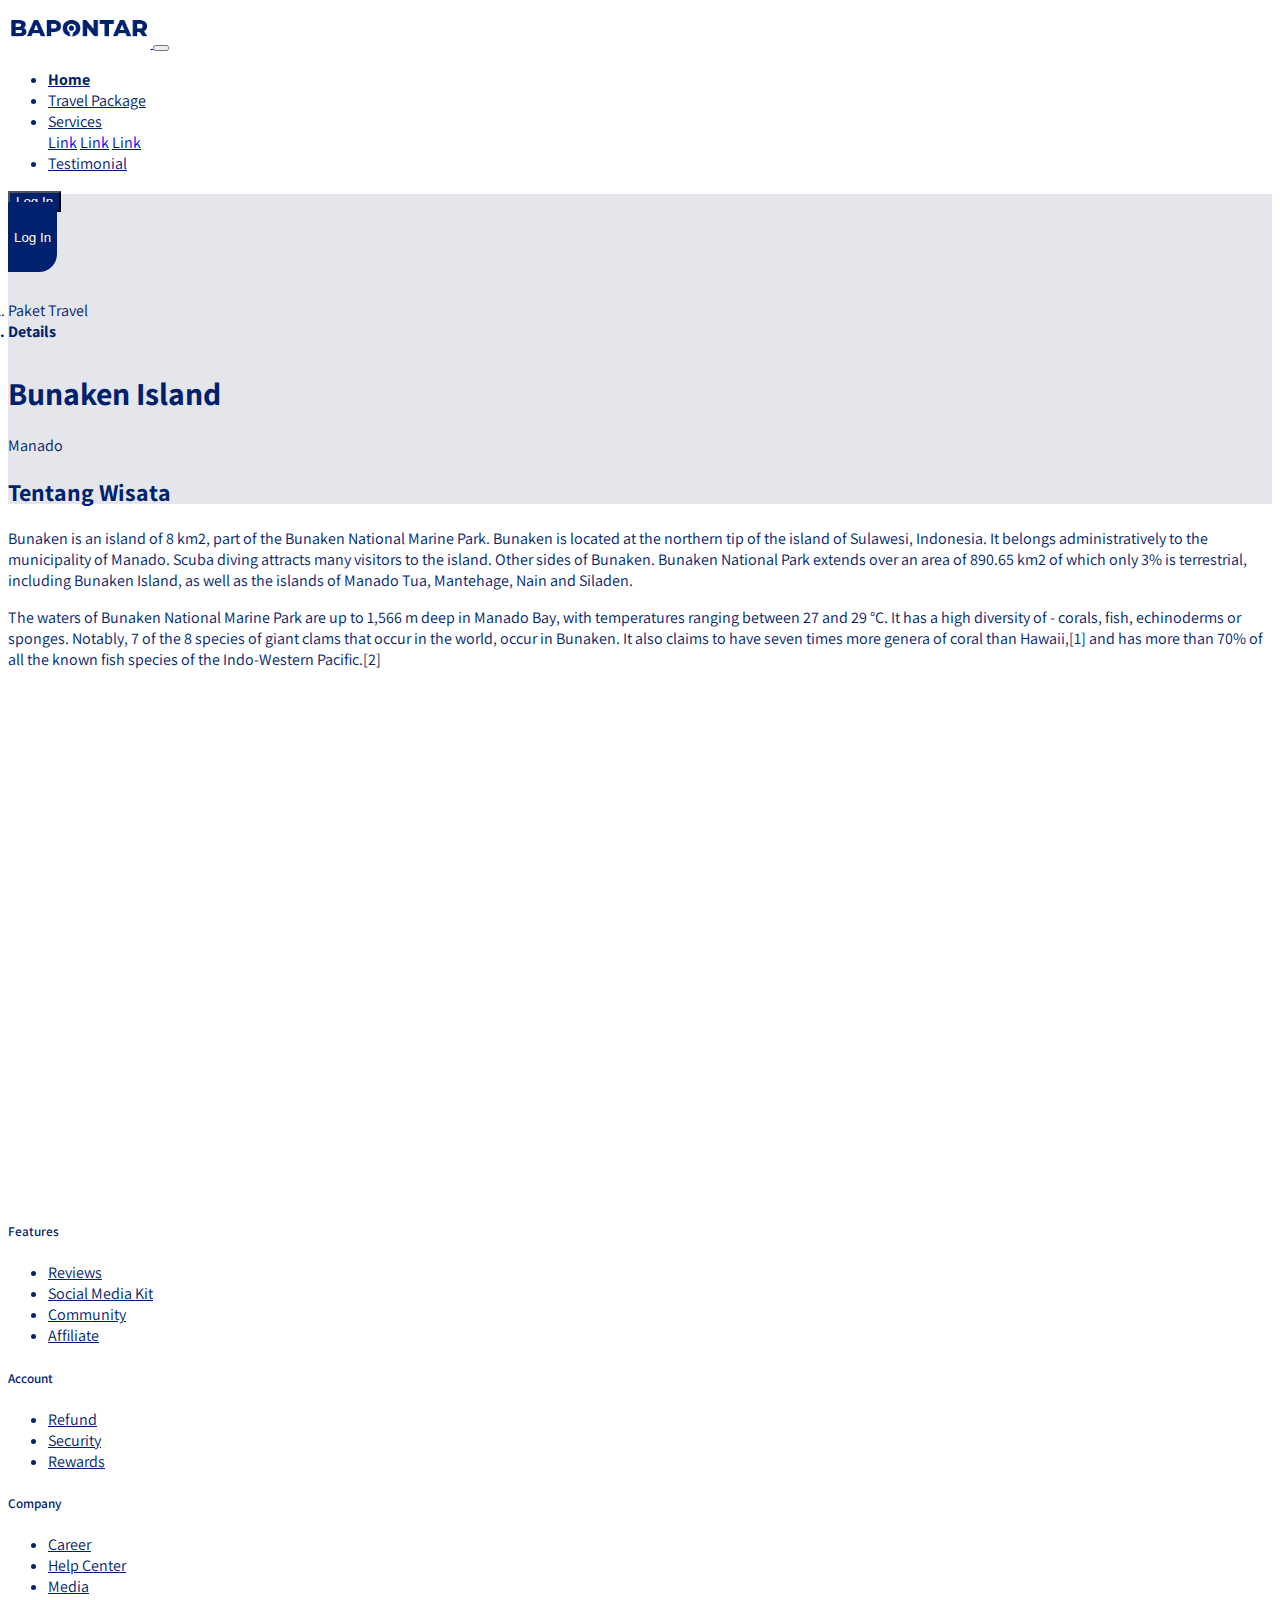
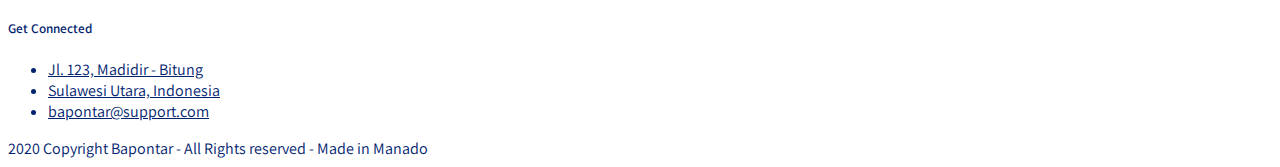
==== details.html @ 903a6eda "detail page part 1" ====
<!DOCTYPE html>
<html lang="en">
<head>
    <meta charset="UTF-8">
    <meta name="viewport" content="width=device-width, initial-scale=1.0">
    <title>Bapontar</title>
    <link href="https://fonts.googleapis.com/css2?family=Assistant:wght@200;300;400;600;700;800&family=Playfair+Display:ital,wght@0,400;0,500;0,600;0,700;0,800;0,900;1,400;1,500;1,600;1,700;1,800;1,900&display=swap" rel="stylesheet">
    <link rel="stylesheet" href="frontend/css/bootstrap.css"/>
    <link rel="stylesheet" href="frontend/scss/main.css"/>
</head>
<body class="bg-light">

    <!-- NAVBAR -->
    <div class="container">
        <nav class="row navbar navbar-expand-lg navbar-light bg-white">
            <a href="#" class="navbar-brand">
                <img src="frontend/images/LOGO@2x.png" alt="Logo"/>
            </a>
            <button class="navbar-toggler navbar-toggler-right" type="button" data-toggle="collapse" data-target="#navb">
                <span class="navbar-toggler-icon"></span>
            </button>

            <div class="collapse navbar-collapse" id="navb">
                <ul class="navbar-nav ml-auto mr-3">
                    <li class="nav-item mx-md-2">
                        <a href="#" class="nav-link active">Home</a>
                    </li>
                    <li class="nav-item mx-md-2">
                        <a href="#" class="nav-link">Travel Package</a>
                    </li>
                    <li class="nav-item dropdown">
                        <a href="#" class="nav-link dropdown-toggle" id="navbardrop" data-toggle="dropdown">Services</a>
                        <div class="dropdown-menu">
                            <a href="#" class="dropdown-item">Link</a>
                            <a href="#" class="dropdown-item">Link</a>
                            <a href="#" class="dropdown-item">Link</a>
                        </div>
                    </li>
                    <li class="nav-item mx-md-2">
                        <a href="#" class="nav-link">Testimonial</a>
                    </li>
                </ul>

                <!--MOBILE BUTTON-->
                <form action="" class="form-inline d-sm-block d-md-none">
                    <button class="btn btn-login my-2 my-sm-0 btn-info">
                        Log In
                    </button>
                </form>

                <!--DESKTOP BUTTON-->
                <form action="" class="form-inline my-2 my-lg-0 d-none d-md-block">
                    <button class="btn btn-login btn-navbar-desktop my-2 my-sm-0 px-4 btn-info">
                        Log In
                    </button>
                </form>
            </div>
        </nav>
    </div>

    <!-- MAIN -->
    <main>
        <section class="section-details-header"></section>
        <section class="section-details-content">
            <div class="container">
                <div class="row">
                    <div class="col p-0">
                        <nav>
                            <ol class="breadcrumb">
                                <li class="breadcrumb-item">
                                    Paket Travel
                                </li>
                                <li class="breadcrumb-item active">
                                    Details
                                </li>
                            </ol>
                        </nav>
                    </div>
                </div>
                <div class="row">
                    <div class="col-lg-8 pl-lg-0">
                        <div class="card card-details">
                            <h1>Bunaken Island</h1>
                            <p>Manado</p>
                            <div class="gallery">

                            </div>
                            <h2>Tentang Wisata</h2>
                            <p>Bunaken is an island of 8 km2, part of the Bunaken National Marine Park. Bunaken is located at the northern tip of the island of Sulawesi, Indonesia. It belongs administratively to the municipality of Manado. Scuba diving attracts many visitors to the island.
                                Other sides of Bunaken.
                                Bunaken National Park extends over an area of 890.65 km2 of which only 3% is terrestrial, including Bunaken Island, as well as the islands of Manado Tua, Mantehage, Nain and Siladen.
                            </p>
                            <p>
                                The waters of Bunaken National Marine Park are up to 1,566 m deep in Manado Bay, with temperatures ranging between 27 and 29 °C. It has a high diversity of - corals, fish, echinoderms or sponges. Notably, 7 of the 8 species of giant clams that occur in the world, occur in Bunaken. It also claims to have seven times more genera of coral than Hawaii,[1] and has more than 70% of all the known fish species of the Indo-Western Pacific.[2]
                            </p>
                            <!-- ADA 1 BAGIAN DILEWATI DI VIDEO DETAILS PAGE -->
                        </div>
                    </div>
                </div>
            </div>
        </section>
    </main>

    <!-- FOOTER -->
    <footer class="section-footer mt-5 mb-4 border-top">
        <div class="container pt-5 pb-5">
            <div class="row justify-content-center">
                <div class="col-12">
                    <div class="row">

                        <div class="col-12 col-md-4 col-lg-3">
                            <h5>Features</h5>
                            <ul class="list-unstyled">
                                <li><a href="#">Reviews</a></li>
                                <li><a href="#">Social Media Kit</a></li>
                                <li><a href="#">Community</a></li>
                                <li><a href="#">Affiliate</a></li>
                            </ul>
                        </div>

                        <div class="col-12 col-md-4 col-lg-3">
                            <h5>Account</h5>
                            <ul class="list-unstyled">
                                <li><a href="#">Refund</a></li>
                                <li><a href="#">Security</a></li>
                                <li><a href="#">Rewards</a></li>
                            </ul>
                        </div>

                        <div class="col-12 col-md-4 col-lg-3">
                            <h5>Company</h5>
                            <ul class="list-unstyled">
                                <li><a href="#">Career</a></li>
                                <li><a href="#">Help Center</a></li>
                                <li><a href="#">Media</a></li>
                            </ul>
                        </div>

                        <div class="col-12 col-md-4 col-lg-3">
                            <h5>Get Connected</h5>
                            <ul class="list-unstyled">
                                <li><a href="#">Jl. 123, Madidir - Bitung</a></li>
                                <li><a href="#">Sulawesi Utara, Indonesia</a></li>
                                <li><a href="#">bapontar@support.com</a></li>
                            </ul>
                        </div>
                    </div>
                </div>
            </div>
        </div>
        <div class="container-fluid">
            <div class="row border-top justify-content-center align-items-center pt-4">
                <div class="col-auto text-gray-500 font-weight-light">
                    2020 Copyright Bapontar - All Rights reserved - Made in Manado
                </div>
            </div>
        </div>
    </footer>

    <script src="frontend/jquery-3.5.1.min.js"></script>
    <script src="frontend/js/bootstrap.js"></script>
    <script src="frontend/libraries/retina/retina.min.js"></script>
</body>
</html>
---- frontend/scss/main.css ----
body {
  font-family: "Assistant", sans-serif;
  color: #00226e;
}

.navbar-brand img {
  max-height: 40px;
}

.navbar {
  border-radius: 0px 0px 20px 20px;
}

.navbar-light .navbar-nav .nav-link {
  color: #00226e;
}

.navbar-light .navbar-nav .nav-link.active {
  font-weight: bold;
  color: #00226e !important;
}

.btn-navbar-desktop {
  margin-top: -10px !important;
  margin-bottom: -8px !important;
  margin-right: -16px !important;
  height: 70px;
  border-radius: 0px 0px 18px 0px;
  border: none;
}

.btn-login {
  background-color: #00226e;
  color: #ffffff;
}

.btn-login:hover {
  background-color: #1b3771;
  color: #ffffff;
}

header {
  padding: 290px 0 165px;
  margin-top: -70px;
  background-image: url("../images/header.png");
  background-size: cover;
  height: 50rem;
}

header h1,
header p {
  color: #ffffff;
}

header h1 {
  font-family: "Playfair Display", serif;
  font-weight: bold;
  font-size: 50px;
}

header p {
  font-size: 22px;
}

header .btn-get-started {
  background-color: #fd850e;
  color: #ffffff;
  font-weight: bold;
}

header .btn-get-started:hover {
  background-color: #ff9e53;
  color: #ffffff;
}

.section-stats {
  margin-top: -100px;
}

.section-stats .stats-detail {
  padding-top: 15px;
  padding-left: 40px;
  background-color: #ffffff;
}

.section-stats .border-left {
  border-radius: 5px 0px 0px 5px;
}

.section-stats .border-right {
  border-radius: 0px 5px 5px 0px;
}

.section-stats h2 {
  font-size: 30px;
  margin-bottom: 0px;
}

.section-stats p {
  font-size: 20px;
  font-weight: lighter;
}

.section-popular {
  min-height: 540px;
  background-image: url("../images/bg_section2.png");
  border-radius: 0px 0px 150px 150px;
  margin-top: -70px;
  margin-bottom: -230px;
}

.section-popular .section-popular-heading {
  margin-top: 150px;
}

.section-popular h2,
.section-popular p {
  color: #ffffff;
}

.section-popular h2 {
  font-family: "Playfair Display", serif;
  font-weight: bold;
  font-size: 40px;
}

.section-popular p {
  font-size: 18px;
}

.section-popular-content .section-popular-travel .card-travel {
  min-height: 380px;
  background-color: #d2d2d2;
  color: #fff;
  padding: 30px;
  background-size: cover;
  margin-bottom: 20px;
}

.section-popular-content .section-popular-travel .travel-location {
  font-size: 18px;
  font-weight: bold;
  color: #fff;
}

.section-popular-content .section-popular-travel .travel-button .btn-travel-details {
  background-color: #fd850e;
  color: #fff;
}

.section-popular-content .section-popular-travel .travel-button .btn-travel-details:hover {
  background-color: #ff9e53;
}

.section-networks {
  margin-top: -170px;
  padding-top: 240px;
  padding-bottom: 50px;
}

.section-networks h2 {
  font-family: "Playfair Display", serif;
  font-weight: bold;
  font-size: 40px;
}

.section-networks img {
  max-width: 180px;
}

.section-testimonial-heading {
  background: -webkit-gradient(linear, left top, left bottom, from(#fff), to(#f7f9ff));
  background: linear-gradient(#fff 0%, #f7f9ff 100%);
  padding-top: 50px;
  min-height: 506px;
}

.section-testimonial-heading h2 {
  font-family: "Playfair Display", serif;
  font-weight: bold;
  font-size: 40px;
}

.section-testimonial-heading p {
  font-size: 18px;
}

.section-testimonial-content {
  margin-top: -300px;
  padding-bottom: 50px;
}

.section-testimonial-content .card-testimonial {
  padding: 40px 20px 10px;
  border-radius: 10px;
  margin-bottom: 20px;
}

.section-testimonial-content .card-testimonial .testimonial-content {
  min-height: 380px;
}

.section-testimonial-content .card-testimonial .testimonial-content img {
  width: 108px;
  height: 108px;
}

.section-testimonial-content .card-testimonial h4 {
  font-size: 22px;
}

.section-testimonial-content .card-testimonial .testimonial {
  font-weight: 200;
  font-size: 24px;
  color: #6e6e6e;
  min-height: 200px;
}

.section-testimonial-content .card-testimonial .trip-to {
  font-weight: normal;
  font-size: 22px;
  color: #6e6e6e;
}

.section-testimonial-content .card-testimonial hr {
  margin-left: -20px;
  margin-right: -20px;
}

.section-testimonial-content .btn-need-help {
  background-color: #f2f2f2;
  color: #c3c3c3;
  font-weight: bold;
}

.section-testimonial-content .btn-need-help:hover {
  background-color: #d2d2d2;
  color: #c3c3c3;
}

.section-testimonial-content .btn-get-started {
  background-color: #fd850e;
  color: #ffffff;
  font-weight: bold;
}

.section-testimonial-content .btn-get-started:hover {
  background-color: #ff9e53;
  color: #ffffff;
}

.section-footer a {
  color: #00226e;
}

.section-footer h5 {
  font-weight: 600;
}

.section-details-header {
  min-height: 310px;
  background: #e4e6eb;
  margin-top: -70px;
}

.section-details-content {
  margin-top: -220px;
  min-height: 100vh;
}

.section-details-content .breadcrumb {
  background-color: transparent;
  padding: 0px;
  margin-bottom: 30px;
}

.section-details-content .breadcrumb-item.active {
  font-weight: bold;
  color: #00226e;
}
/*# sourceMappingURL=main.css.map */
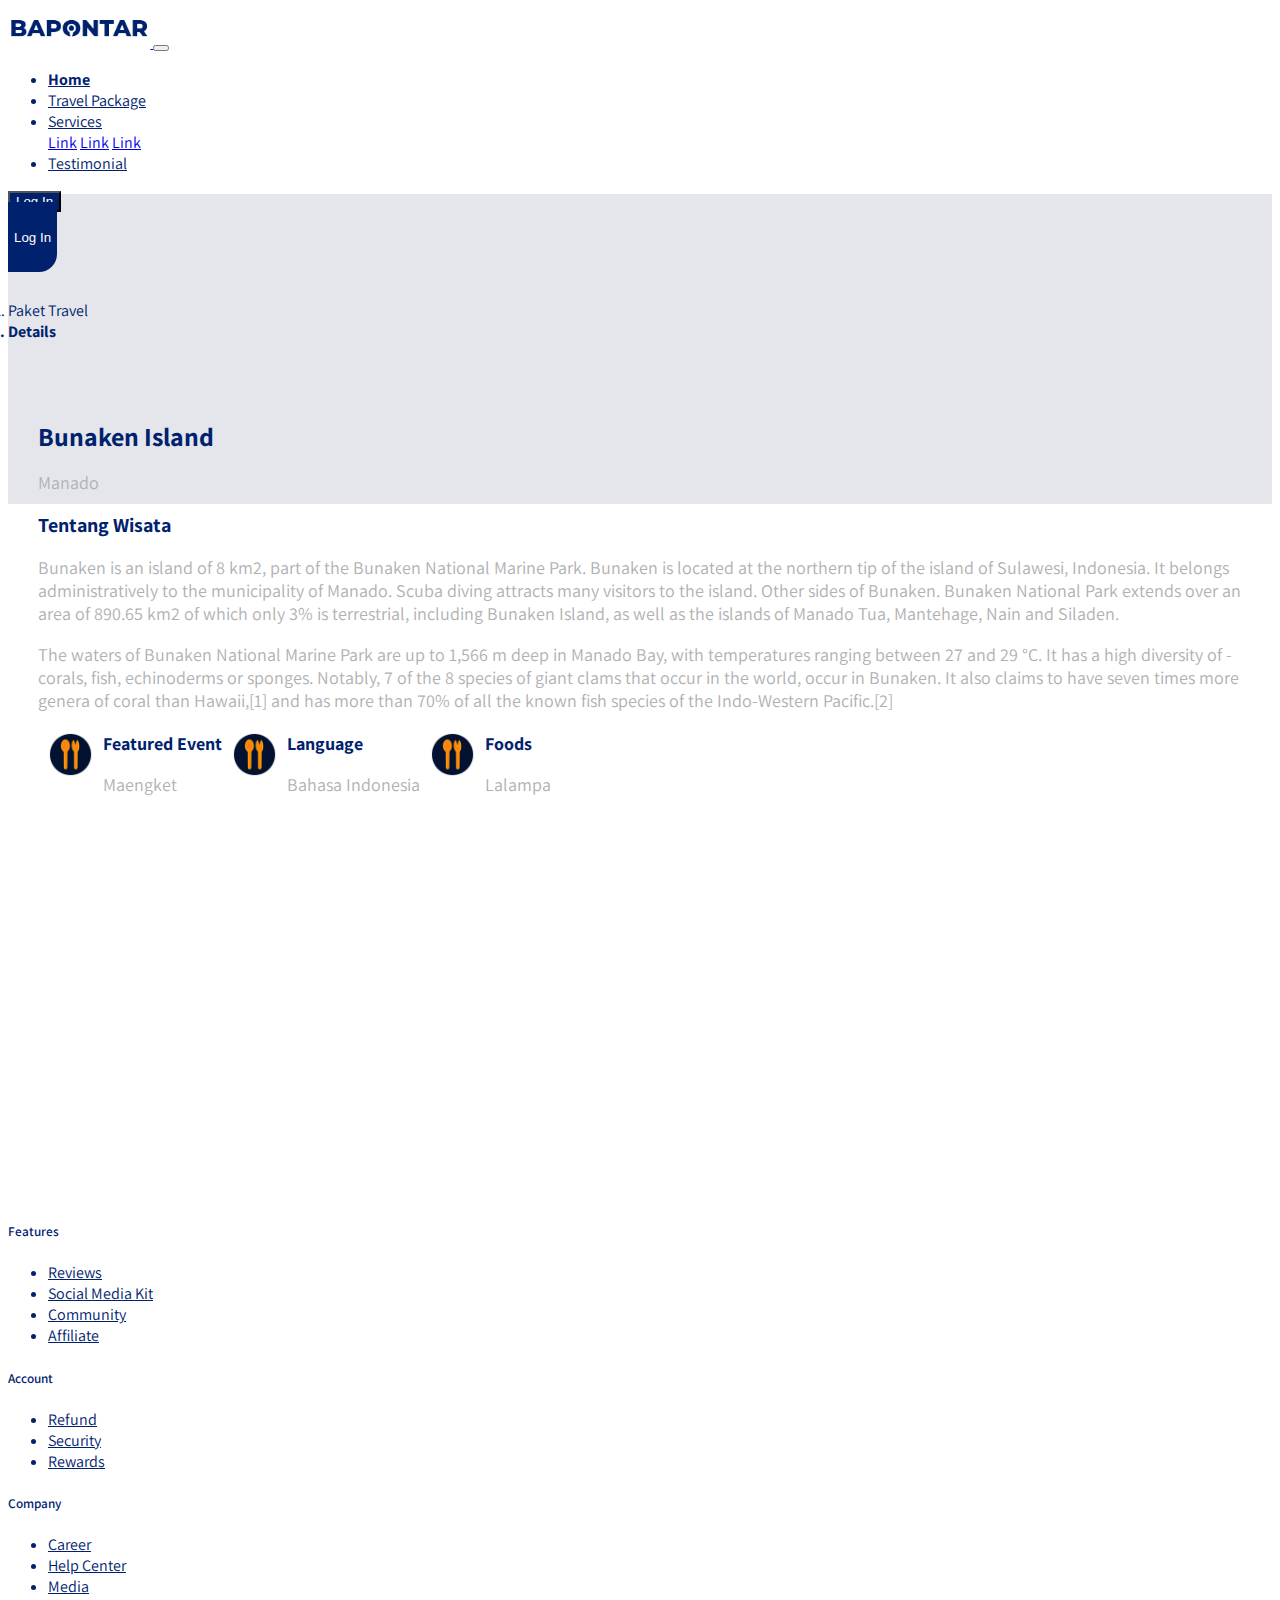
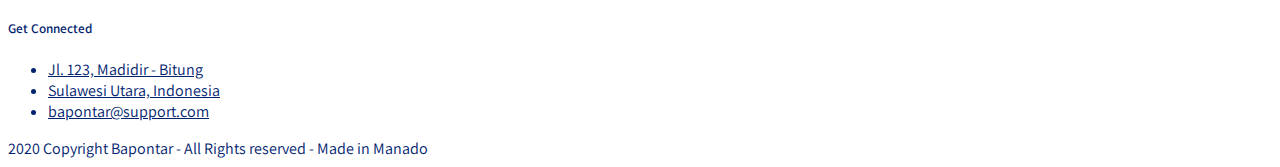
==== commit 93b295c0: "detail page selesai" ====
--- a/details.html
+++ b/details.html
@@ -94,6 +94,35 @@
                                 The waters of Bunaken National Marine Park are up to 1,566 m deep in Manado Bay, with temperatures ranging between 27 and 29 °C. It has a high diversity of - corals, fish, echinoderms or sponges. Notably, 7 of the 8 species of giant clams that occur in the world, occur in Bunaken. It also claims to have seven times more genera of coral than Hawaii,[1] and has more than 70% of all the known fish species of the Indo-Western Pacific.[2]
                             </p>
                             <!-- ADA 1 BAGIAN DILEWATI DI VIDEO DETAILS PAGE -->
+                            <div class="features row">
+                                <div class="col-md-4 border-right">
+                                    <div class="description">
+                                        <img src="frontend/images/icon_food.png" alt="" class="featured-image">
+                                        <div class="description">
+                                            <h3>Featured Event</h3>
+                                            <p>Maengket</p>
+                                        </div>
+                                    </div>
+                                </div>
+                                <div class="col-md-4 border-right">
+                                    <div class="description">
+                                        <img src="frontend/images/icon_food.png" alt="" class="featured-image">
+                                        <div class="description">
+                                            <h3>Language</h3>
+                                            <p>Bahasa Indonesia</p>
+                                        </div>
+                                    </div>
+                                </div>
+                                <div class="col-md-4">
+                                    <div class="description">
+                                        <img src="frontend/images/icon_food.png" alt="" class="featured-image">
+                                        <div class="description">
+                                            <h3>Foods</h3>
+                                            <p>Lalampa</p>
+                                        </div>
+                                    </div>
+                                </div>
+                            </div>
                         </div>
                     </div>
                 </div>
--- a/frontend/scss/main.css
+++ b/frontend/scss/main.css
@@ -278,4 +278,49 @@
   font-weight: bold;
   color: #00226e;
 }
+
+.section-details-content .card-details {
+  padding: 30px;
+  color: #00226e;
+  border-radius: 10px;
+}
+
+.section-details-content .card-details h1 {
+  font-size: 26px;
+}
+
+.section-details-content .card-details h2 {
+  font-size: 20px;
+}
+
+.section-details-content .card-details p {
+  font-size: 18px;
+  color: #b0b1b2;
+}
+
+.section-details-content .features {
+  margin-top: 20px;
+}
+
+.section-details-content .features h3 {
+  font-size: 18px;
+  color: #00226e;
+  margin: 0;
+}
+
+.section-details-content .features p {
+  margin-bottom: 0;
+}
+
+.section-details-content .features .description {
+  margin-left: 10px;
+  overflow: hidden;
+  float: left;
+}
+
+.section-details-content .features .featured-image {
+  width: 45px;
+  height: 45px;
+  float: left;
+}
 /*# sourceMappingURL=main.css.map */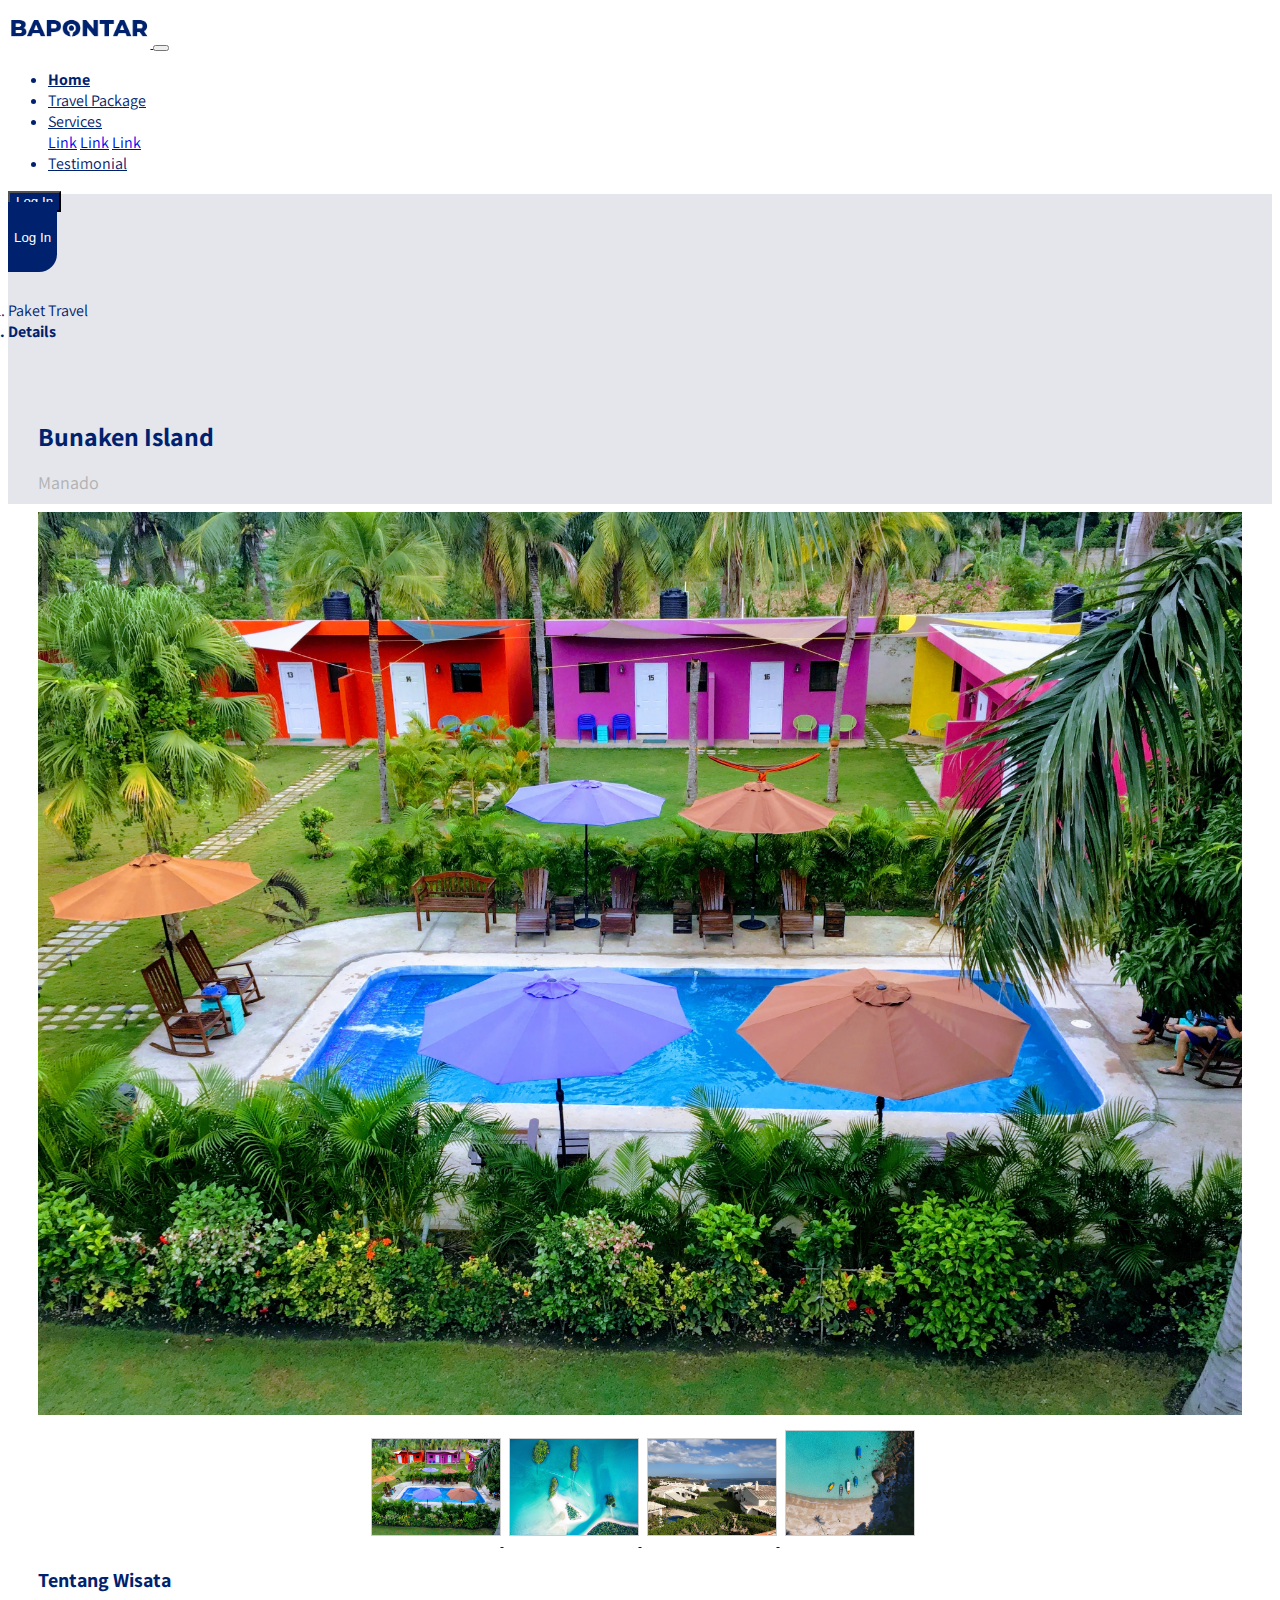
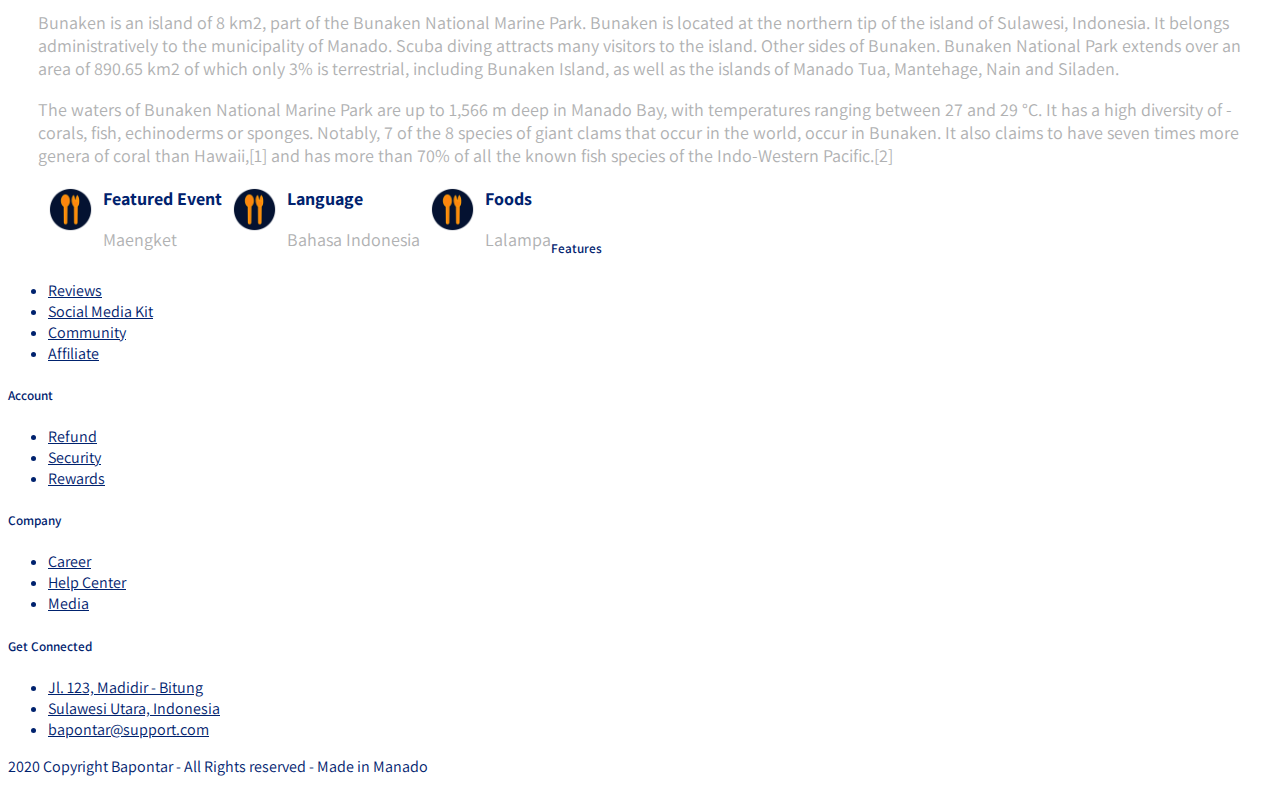
==== commit bd76b2b5: "selesai video gallery preview in detail page" ====
--- a/details.html
+++ b/details.html
@@ -4,8 +4,9 @@
     <meta charset="UTF-8">
     <meta name="viewport" content="width=device-width, initial-scale=1.0">
     <title>Bapontar</title>
+    <link rel="stylesheet" href="frontend/css/bootstrap.css"/>
+    <link rel="stylesheet" href="frontend/libraries/xzoom/xzoom.css">
     <link href="https://fonts.googleapis.com/css2?family=Assistant:wght@200;300;400;600;700;800&family=Playfair+Display:ital,wght@0,400;0,500;0,600;0,700;0,800;0,900;1,400;1,500;1,600;1,700;1,800;1,900&display=swap" rel="stylesheet">
-    <link rel="stylesheet" href="frontend/css/bootstrap.css"/>
     <link rel="stylesheet" href="frontend/scss/main.css"/>
 </head>
 <body class="bg-light">
@@ -82,9 +83,28 @@
                         <div class="card card-details">
                             <h1>Bunaken Island</h1>
                             <p>Manado</p>
+
                             <div class="gallery">
-
+                                <div class="xzoom-container">
+                                    <img src="frontend/images/img-gallery/1.jpg" alt="imgPreview" id="xzoom-default" xoriginal="frontend/images/img-gallery/1.jpg" width="640" class="xzoom">
+                                </div>
+
+                                <div class="xzoom-thumbs">
+                                    <a href="frontend/images/img-gallery/1.jpg">
+                                        <img src="frontend/images/img-gallery/1.jpg" alt="image" width="128" xpreview="frontend/images/img-gallery/1.jpg" class="xzoom-gallery">
+                                    </a>
+                                    <a href="frontend/images/img-gallery/2.jpg">
+                                        <img src="frontend/images/img-gallery/2.jpg" alt="image" width="128" xpreview="frontend/images/img-gallery/2.jpg" class="xzoom-gallery">
+                                    </a>
+                                    <a href="frontend/images/img-gallery/3.jpg">
+                                        <img src="frontend/images/img-gallery/3.jpg" alt="image" width="128" xpreview="frontend/images/img-gallery/3.jpg" class="xzoom-gallery">
+                                    </a>
+                                    <a href="frontend/images/img-gallery/4.jpg">
+                                        <img src="frontend/images/img-gallery/4.jpg" alt="image" width="128" xpreview="frontend/images/img-gallery/4.jpg" class="xzoom-gallery">
+                                    </a>
+                                </div>
                             </div>
+
                             <h2>Tentang Wisata</h2>
                             <p>Bunaken is an island of 8 km2, part of the Bunaken National Marine Park. Bunaken is located at the northern tip of the island of Sulawesi, Indonesia. It belongs administratively to the municipality of Manado. Scuba diving attracts many visitors to the island.
                                 Other sides of Bunaken.
@@ -189,5 +209,16 @@
     <script src="frontend/jquery-3.5.1.min.js"></script>
     <script src="frontend/js/bootstrap.js"></script>
     <script src="frontend/libraries/retina/retina.min.js"></script>
+    <script src="frontend/libraries/xzoom/xzoom.min.js"></script>
+    <script>
+        $(document).ready(function(){
+            $('.xzoom, .xzoom-gallery').xzoom({
+                zoomWidth: 500,
+                title: false,
+                tint: '#333',
+                Xoffset: 15
+            });
+        });
+    </script>
 </body>
 </html>--- a/frontend/libraries/xzoom/xzoom.css
+++ b/frontend/libraries/xzoom/xzoom.css
@@ -0,0 +1,103 @@
+/* Compatibility styles for frameworks like bootstrap, foundation e.t.c */
+.xzoom-source img, .xzoom-preview img, .xzoom-lens img {
+  display: block;
+  max-width: none;
+  max-height: none;
+  -webkit-transition: none;
+  -moz-transition: none;
+  -o-transition: none;
+  transition: none;
+}
+/* --------------- */
+
+/* xZoom Styles below */
+.xzoom-container { 
+  display: inline-block;
+}
+
+.xzoom-thumbs {
+  text-align: center;
+  margin-bottom: 10px;
+}
+
+.xzoom { 
+  -webkit-box-shadow: 0px 0px 5px 0px rgba(0,0,0,0.5);
+  -moz-box-shadow: 0px 0px 5px 0px rgba(0,0,0,0.5);
+  box-shadow: 0px 0px 5px 0px rgba(0,0,0,0.5);  
+}
+.xzoom2, .xzoom3, .xzoom4, .xzoom5 {
+  -webkit-box-shadow: 0px 0px 5px 0px rgba(0,0,0,0.5);
+  -moz-box-shadow: 0px 0px 5px 0px rgba(0,0,0,0.5);
+  box-shadow: 0px 0px 5px 0px rgba(0,0,0,0.5);
+}
+
+/* Thumbs */
+.xzoom-gallery, .xzoom-gallery2, .xzoom-gallery3, .xzoom-gallery4, .xzoom-gallery5 {
+  border: 1px solid #cecece;
+  margin-left: 5px;
+  margin-bottom: 10px;
+}
+
+.xzoom-source, .xzoom-hidden {
+  display: block;
+  position: static;
+  float: none;
+  clear: both;
+}
+
+/* Everything out of border is hidden */
+.xzoom-hidden {
+  overflow: hidden;
+}
+
+/* Preview */
+.xzoom-preview {
+  border: 1px solid #888;
+  background: #2f4f4f;
+  box-shadow: -0px -0px 10px rgba(0,0,0,0.50);
+}
+
+/* Lens */
+.xzoom-lens {
+  border: 1px solid #555;
+  box-shadow: -0px -0px 10px rgba(0,0,0,0.50);
+  cursor: crosshair;
+}
+
+/* Loading */
+.xzoom-loading {
+  background-position: center center;
+  background-repeat: no-repeat;
+  border-radius: 100%;
+  opacity: .7;
+  background: url(../images/xloading.gif);
+  width: 48px;
+  height: 48px;
+}
+
+/* Additional class that applied to thumb when it is active */
+.xactive {
+  -webkit-box-shadow: 0px 0px 3px 0px rgba(74,169,210,1);
+  -moz-box-shadow: 0px 0px 3px 0px rgba(74,169,210,1);
+  box-shadow: 0px 0px 3px 0px rgba(74,169,210,1); 
+  border: 1px solid #4aaad2;
+}
+
+/* Caption */
+.xzoom-caption {
+  position: absolute;
+  bottom: -43px;
+  left: 0;
+  background: #000;
+  width: 100%;
+  text-align: left;
+}
+
+.xzoom-caption span {
+  color: #fff;
+  font-family: Arial, sans-serif;
+  display: block;
+  font-size: 0.75em;
+  font-weight: bold;
+  padding: 10px;
+}--- a/frontend/scss/main.css
+++ b/frontend/scss/main.css
@@ -323,4 +323,21 @@
   height: 45px;
   float: left;
 }
+
+.section-details-content .gallery .xzoom-container {
+  display: block;
+}
+
+.section-details-content .gallery .xzoom-container .xzoom {
+  width: 100%;
+  -webkit-box-shadow: none;
+          box-shadow: none;
+  margin-bottom: 10px;
+}
+
+.section-details-content .gallery .xzoom-container .xactive {
+  border: 4px solid #1abc9c;
+  -webkit-box-shadow: none;
+          box-shadow: none;
+}
 /*# sourceMappingURL=main.css.map */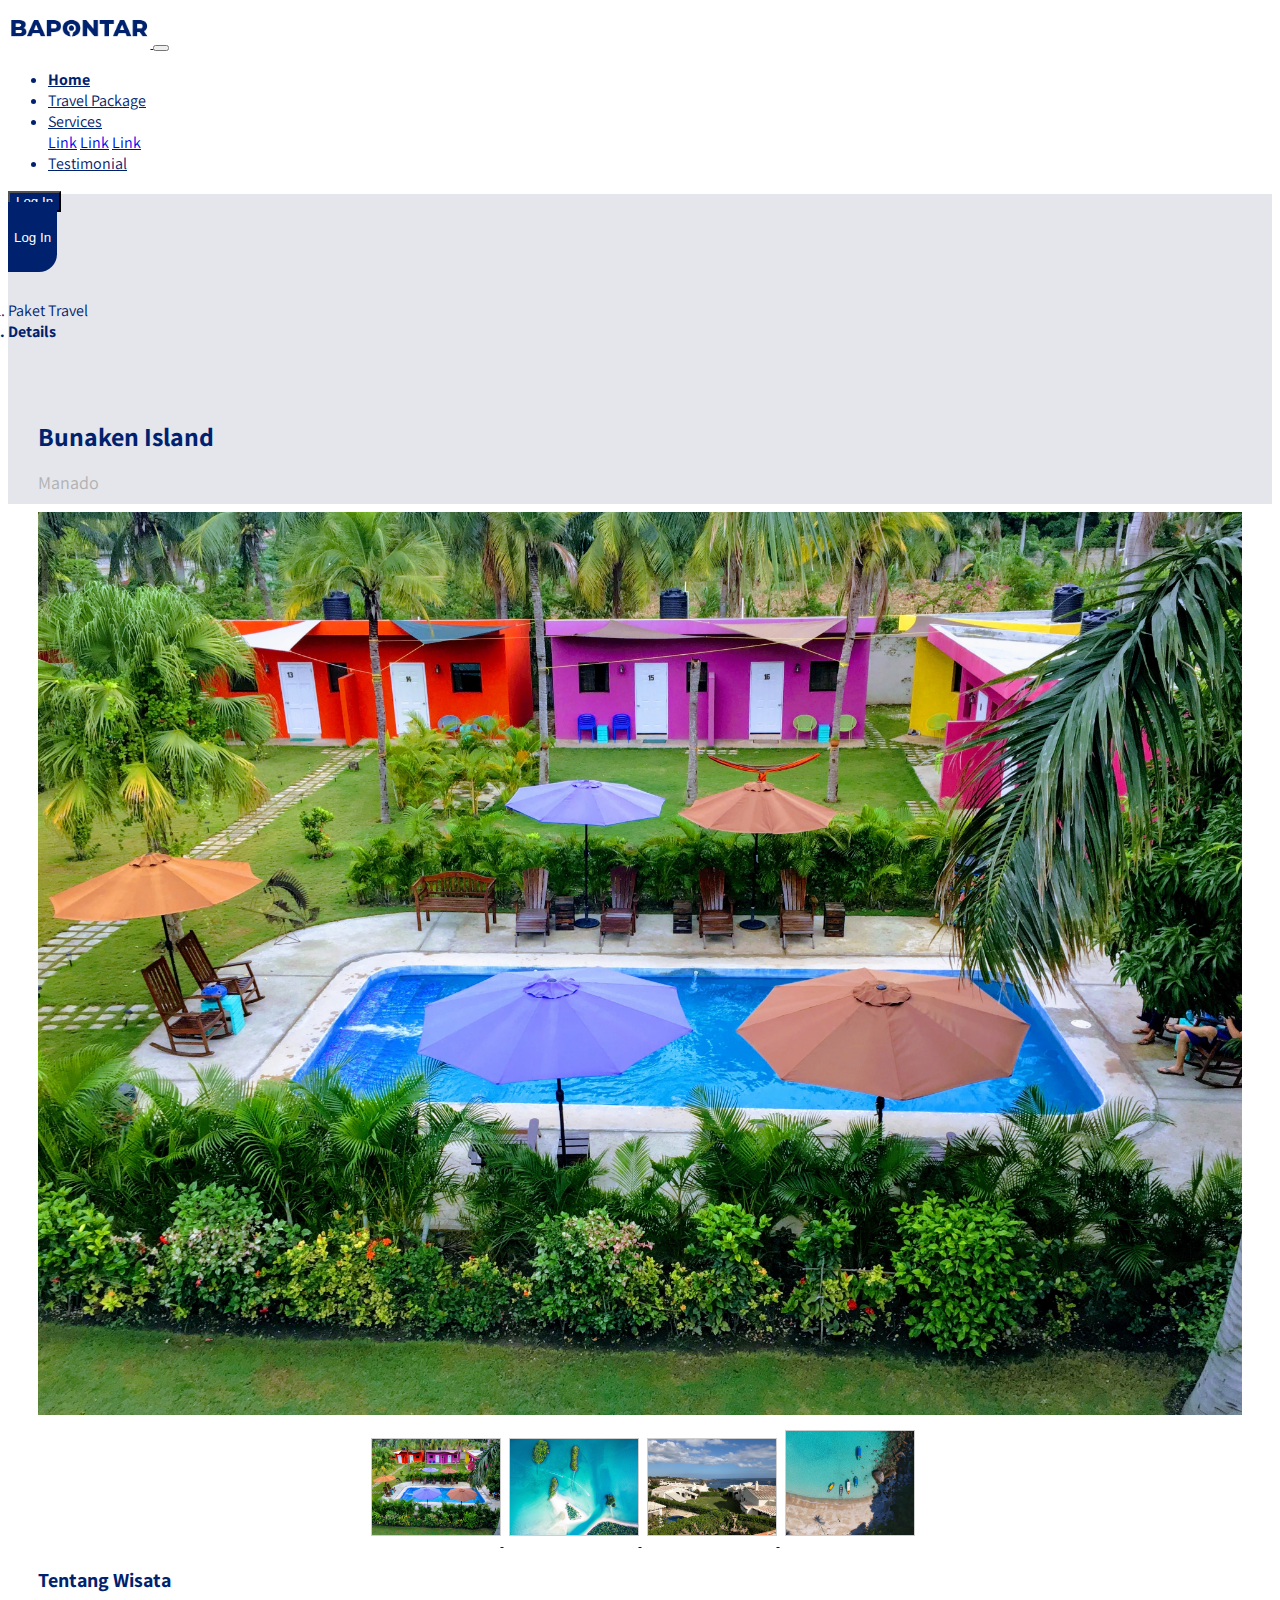
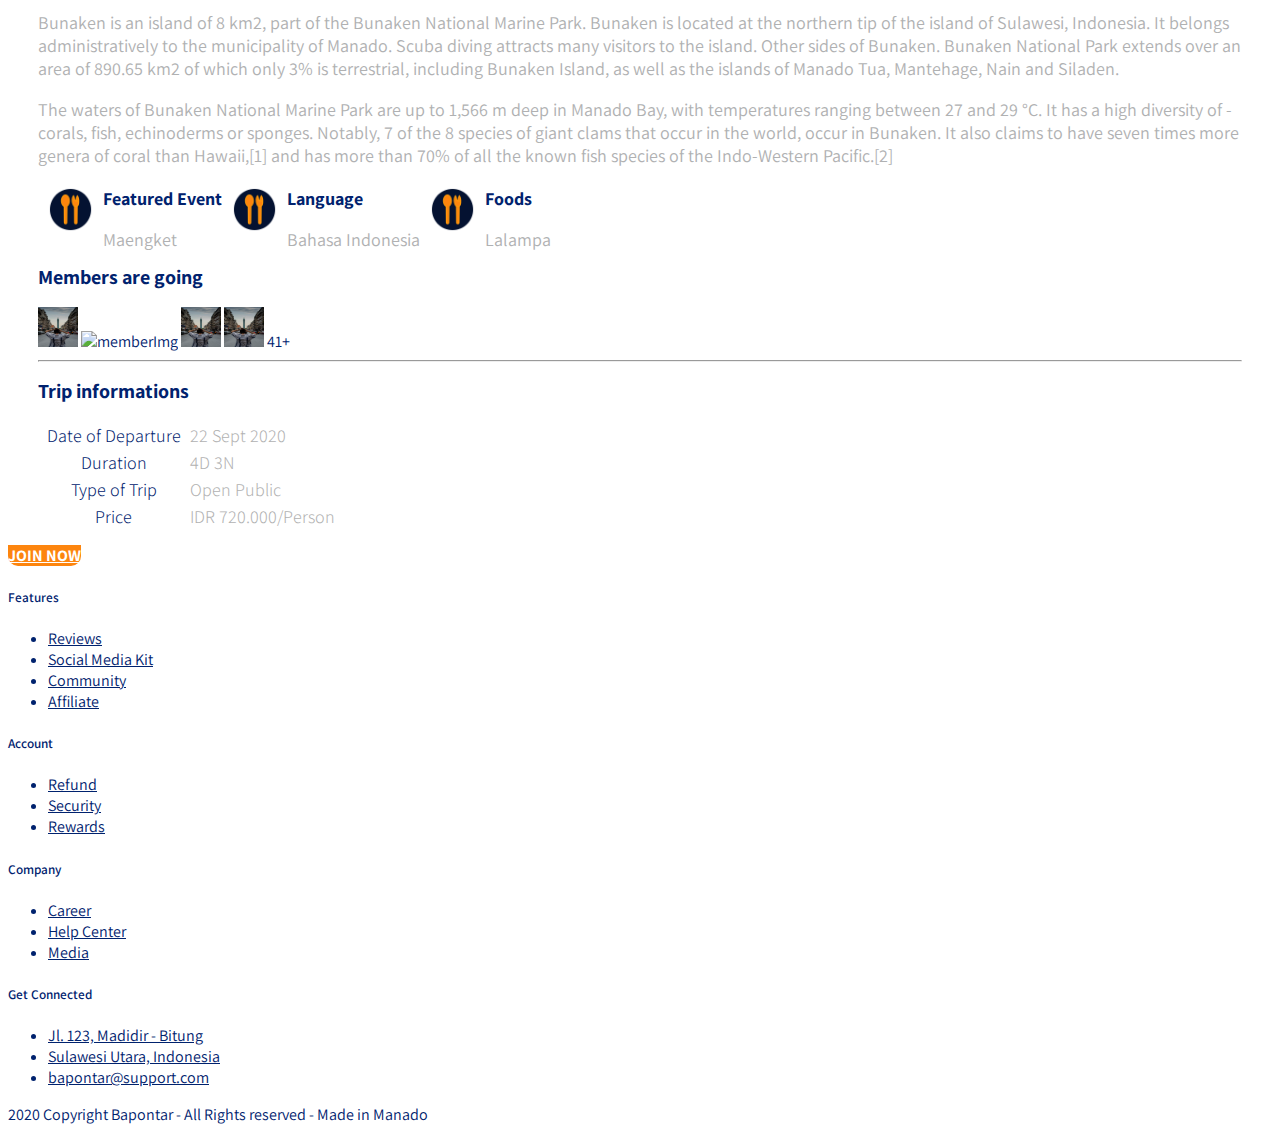
==== commit 8993040a: "selesai video members" ====
--- a/details.html
+++ b/details.html
@@ -61,7 +61,9 @@
 
     <!-- MAIN -->
     <main>
-        <section class="section-details-header"></section>
+        <section class="section-details-header">
+            <!-- BACKGROUND ABU-ABU -->
+        </section>
         <section class="section-details-content">
             <div class="container">
                 <div class="row">
@@ -79,7 +81,7 @@
                     </div>
                 </div>
                 <div class="row">
-                    <div class="col-lg-8 pl-lg-0">
+                    <div class="col-lg-8 pl-lg-0 mb-2">
                         <div class="card card-details">
                             <h1>Bunaken Island</h1>
                             <p>Manado</p>
@@ -145,6 +147,50 @@
                             </div>
                         </div>
                     </div>
+
+                    <div class="col-lg-4">
+                        <div class="card card-details card-right">
+                            <h2>Members are going</h2>
+                            <!-- MEMBERS #1 -->
+                            <div class="members my-2">
+                                <img src="frontend/images/testi1.jpg" alt="memberImg" class="member-image mr-1 rounded-circle">
+                            <!-- MEMBERS #2 -->
+                                <img src="frontend/images/header@2x.png" alt="memberImg" class="member-image mr-1 rounded-circle">
+                            <!-- MEMBERS #3 -->
+                                <img src="frontend/images/testi1.jpg" alt="memberImg" class="member-image mr-1 rounded-circle">
+                            <!-- MEMBERS #4 -->
+                                <img src="frontend/images/testi1.jpg" alt="memberImg" class="member-image mr-1 rounded-circle">
+                                <!-- MORE MEMBERS ARE GOING -->
+                                <span class="rounded-circle bg-danger p-2">41+</span>
+                            </div>
+                            <hr>
+                            <h2>Trip informations</h2>
+                            <table class="trip-informations">
+                                <tr>
+                                    <th width="50%">Date of Departure</th>
+                                    <td width="50%" class="text-right">22 Sept 2020</td>
+                                </tr>
+                                <tr>
+                                    <th width="50%">Duration</th>
+                                    <td width="50%" class="text-right">4D 3N</td>
+                                </tr>
+                                <tr>
+                                    <th width="50%">Type of Trip</th>
+                                    <td width="50%" class="text-right">Open Public</td>
+                                </tr>
+                                <tr>
+                                    <th width="50%">Price</th>
+                                    <td width="50%" class="text-right">IDR 720.000/Person</td>
+                                </tr>
+                            </table>
+                        </div>
+                        <!-- TOMBOL JOIN NOW -->
+                        <div class="join-container">
+                            <a href="#" class="btn btn-block btn-join-now mt-3 py-2">
+                                JOIN NOW
+                            </a>
+                        </div>
+                    </div>
                 </div>
             </div>
         </section>
--- a/frontend/scss/main.css
+++ b/frontend/scss/main.css
@@ -298,6 +298,62 @@
   color: #b0b1b2;
 }
 
+.section-details-content .trip-informations th {
+  font-weight: 300;
+  font-size: 18px;
+  color: #00226e;
+}
+
+.section-details-content .trip-informations td {
+  font-weight: 300;
+  color: #b1b1b1;
+  font-size: 18px;
+}
+
+.section-details-content .disclaimer-section {
+  padding: 10px;
+  background-color: #e4e6eb;
+  border-radius: 400px;
+}
+
+.section-details-content .disclaimer-section .disclaimer {
+  margin-left: 12px;
+  font-weight: 300;
+  font-size: 14px;
+  color: #6e6e6e;
+}
+
+.section-details-content .disclaimer-section h3 {
+  margin-left: 12px;
+  color: #00226e;
+  font-size: 16px;
+  font-weight: 600;
+}
+
+.section-details-content .gj-datepicker .datepicker {
+  border-right: 0;
+}
+
+.section-details-content .gj-datepicker .input-group-append .btn {
+  padding-right: 30px;
+}
+
+.section-details-content .btn-add-now {
+  background-color: #fd850e;
+  color: #ffffff;
+}
+
+.section-details-content .btn-add-now:hover {
+  background-color: #ff9e53;
+  color: #ffffff;
+}
+
+.section-details-content .card-right {
+  border-bottom-left-radius: 0;
+  border-bottom-right-radius: 0;
+  border-bottom: none;
+}
+
 .section-details-content .features {
   margin-top: 20px;
 }
@@ -336,8 +392,29 @@
 }
 
 .section-details-content .gallery .xzoom-container .xactive {
-  border: 4px solid #1abc9c;
+  border: 10px solid #1abc9c;
   -webkit-box-shadow: none;
           box-shadow: none;
 }
+
+.section-details-content .members .member-image {
+  width: 40px;
+  height: 40px;
+}
+
+.section-details-content .join-container {
+  margin-top: -16px;
+}
+
+.section-details-content .btn-join-now {
+  font-weight: bold;
+  background-color: #fd850e;
+  color: #fff;
+  border-radius: 0px 0px 10px 10px;
+}
+
+.section-details-content .btn-join-now:hover {
+  background-color: #ff9e53;
+  color: #fff;
+}
 /*# sourceMappingURL=main.css.map */